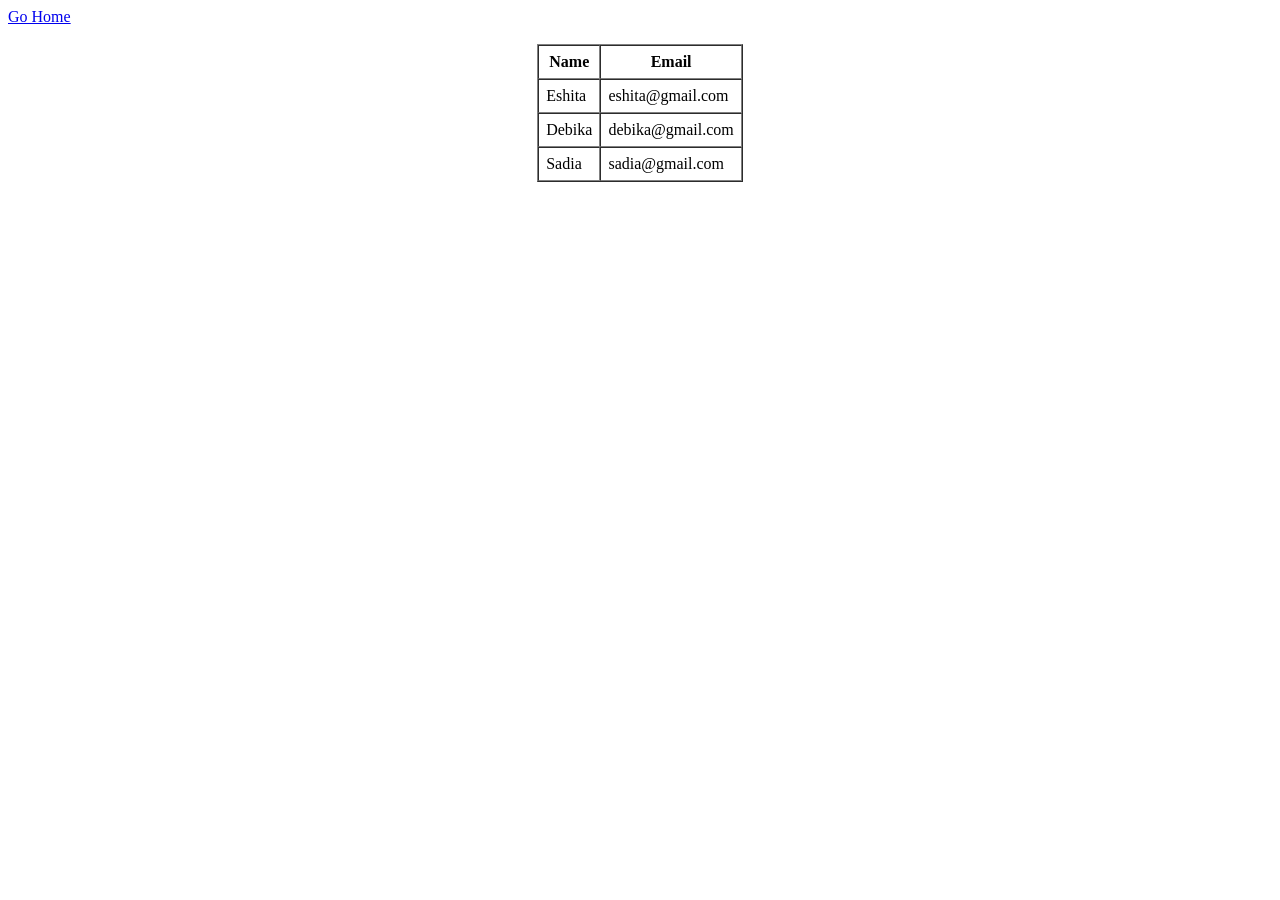
==== prac2.html @ 08928751 "HTML intro, Heading, Paragraph, table, image, hyper link" ====
<!DOCTYPE html>
<html lang="en">
<head>
    <meta charset="UTF-8">
    <meta name="viewport" content="width=device-width, initial-scale=1.0">
    <title>HTML-2</title>
</head>
<body>
    <a href="index.html">Go Home</a><br><br>
    <center>
    <table border="1" cellpadding="7" cellspacing="0">
        <thead>
            <tr>
                <th>Name</th>
                <th>Email</th>
            </tr>
        </thead>
        <tbody>
            <tr>
                <td>Eshita</td>
                <td>eshita@gmail.com</td>
            </tr>
            <tr>
                <td>Debika</td>
                <td>debika@gmail.com</td>
            </tr>
            <tr>
                <td>Sadia</td>
                <td>sadia@gmail.com</td>
            </tr>
        </tbody>
    </table>
    </center>
</body>
</html>
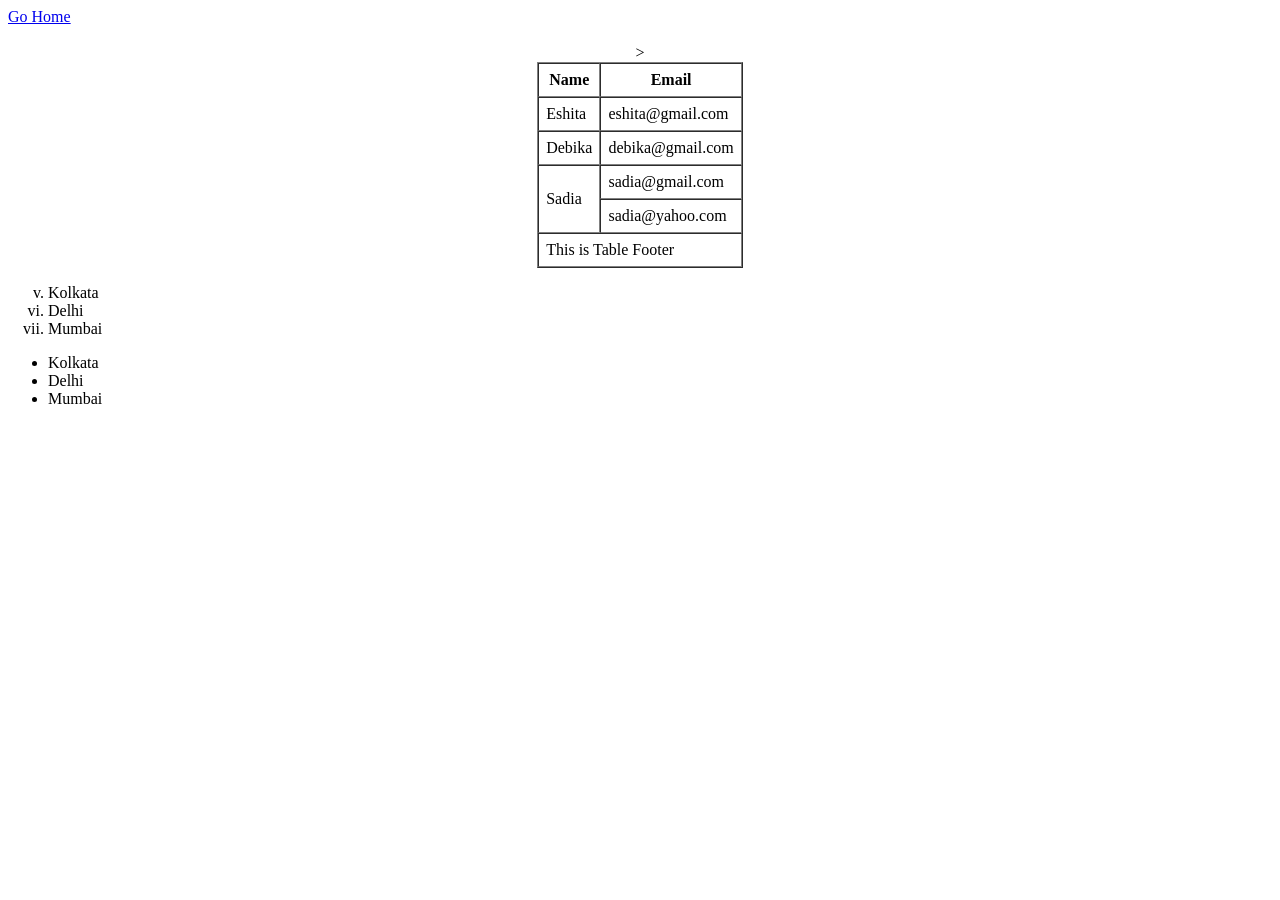
==== commit 177a3436: "form, listing" ====
--- a/prac2.html
+++ b/prac2.html
@@ -25,11 +25,29 @@
                 <td>debika@gmail.com</td>
             </tr>
             <tr>
-                <td>Sadia</td>
+                <td rowspan="2">Sadia</td>
                 <td>sadia@gmail.com</td>
             </tr>
+            <tr>
+                <td>sadia@yahoo.com</td>>
+            </tr>
         </tbody>
+        <tfoot>
+            <tr>
+                <td colspan="2">This is Table Footer</td>
+            </tr>
+        </tfoot>
     </table>
     </center>
+    <ol type="i" start="5">
+        <li>Kolkata</li>
+        <li>Delhi</li>
+        <li>Mumbai</li>
+    </ol>
+    <ul type="disc">
+        <li>Kolkata</li>
+        <li>Delhi</li>
+        <li>Mumbai</li>
+    </ul>
 </body>
 </html>
